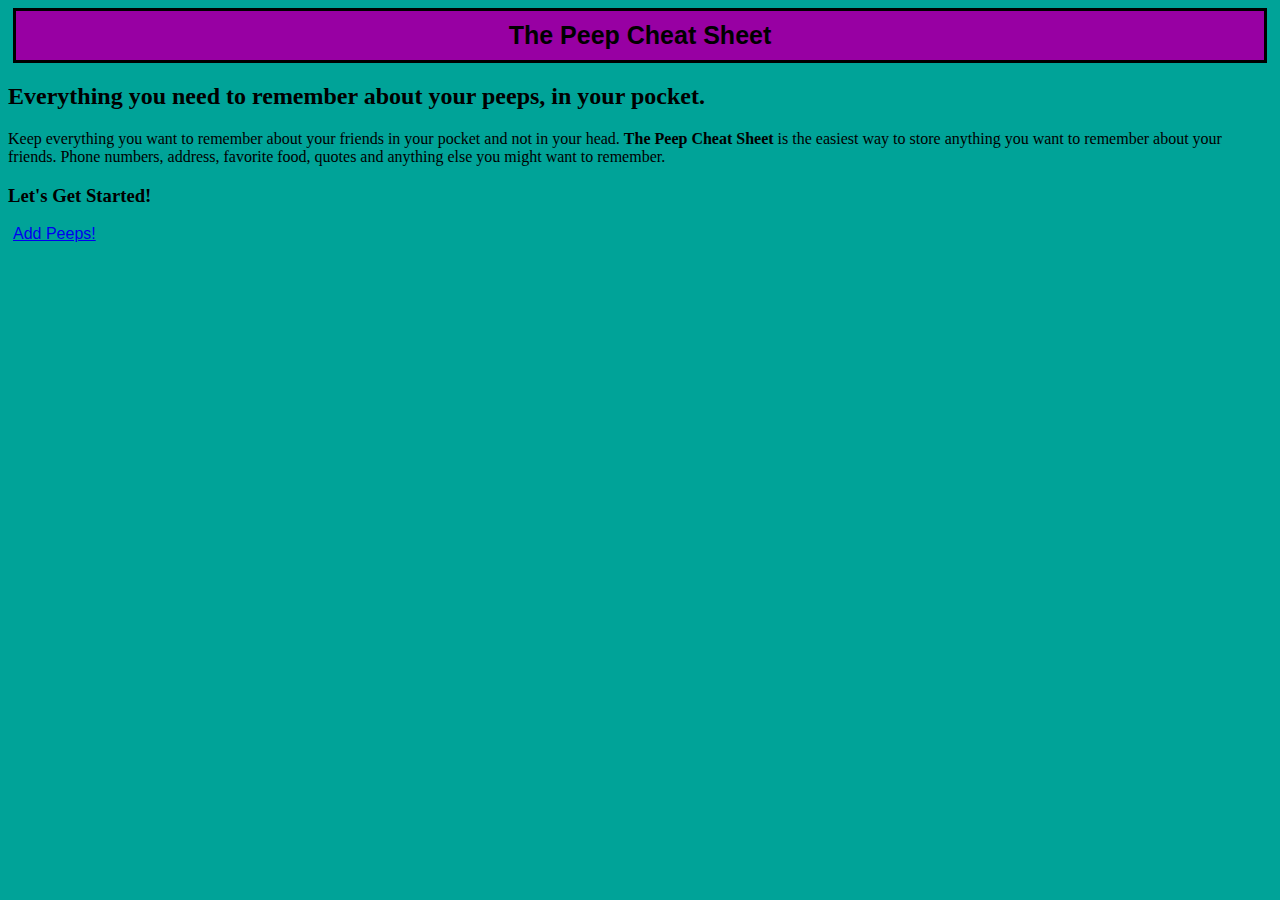
==== index.html @ 2f192f55 "intial commit to git-hub" ====
<!doctype html>
<!--Andisheh Bassiri
	VFW Project 4
	1302
-->
<html>
	<head>
			<meta charset="utf-8" />
			<meta keywords="Peep, Friends, Contacts, Cheat Sheet" />
			<meta description="Peep Cheat Sheet, Contacts and more" />
			<meta name="robots" content="index, follow" />
			<meta name="viewport" content="user-scalable=no, width=device-width" />
			<link rel="stylesheet" type="text/css" href="styles.css">
			<title>The Peep Cheat Sheet</title>
	</head>
	<body>
		<headergroup>
			<h1>The Peep Cheat Sheet</h1>
			<h2>Everything you need to remember about your peeps, in your pocket.</h2>
		</headergroup>
		<p>
			Keep everything you want to remember about your friends in your pocket and not in your head.  <strong> The Peep Cheat Sheet </strong> is the easiest way to store anything you want to remember about your friends.  Phone numbers, address, favorite food, quotes and anything else you might want to remember.
		</p>
		<h3>Let's Get Started!</h3>
		<a title="Add Peeps" href="addItem.html">Add Peeps!</a>

	</body>

</html>
---- styles.css ----
h1{
	font-family: sans-serif;
	font-size: 25px;
	text-align: center;
	padding: 10px;
	border: solid black;
	background: #9800A3;
	margin: 5px;
	
}

body{
	background: #00A398

}

fieldset{
	background: #005CA3;
	border:	solid black;
	margin: 5px;
}

legend{
	font-size: 20px;
	font-family: sans-serif;
	font-weight: bold;
	background: #9800A3;
	border: solid;
	padding: 5px;

}

li{
	margin: 5px;
	font-weight: bold;
	font-family: sans-serif;
}

input{

	background: #FCD6FF;
}

textarea{
	border: solid black;
	background:#FCD6FF;
}
a{
	font-family: sans-serif;
	margin: 5px;

}

.focus{
	border: solid #00A398;
}

.remove{
	display:none;
}
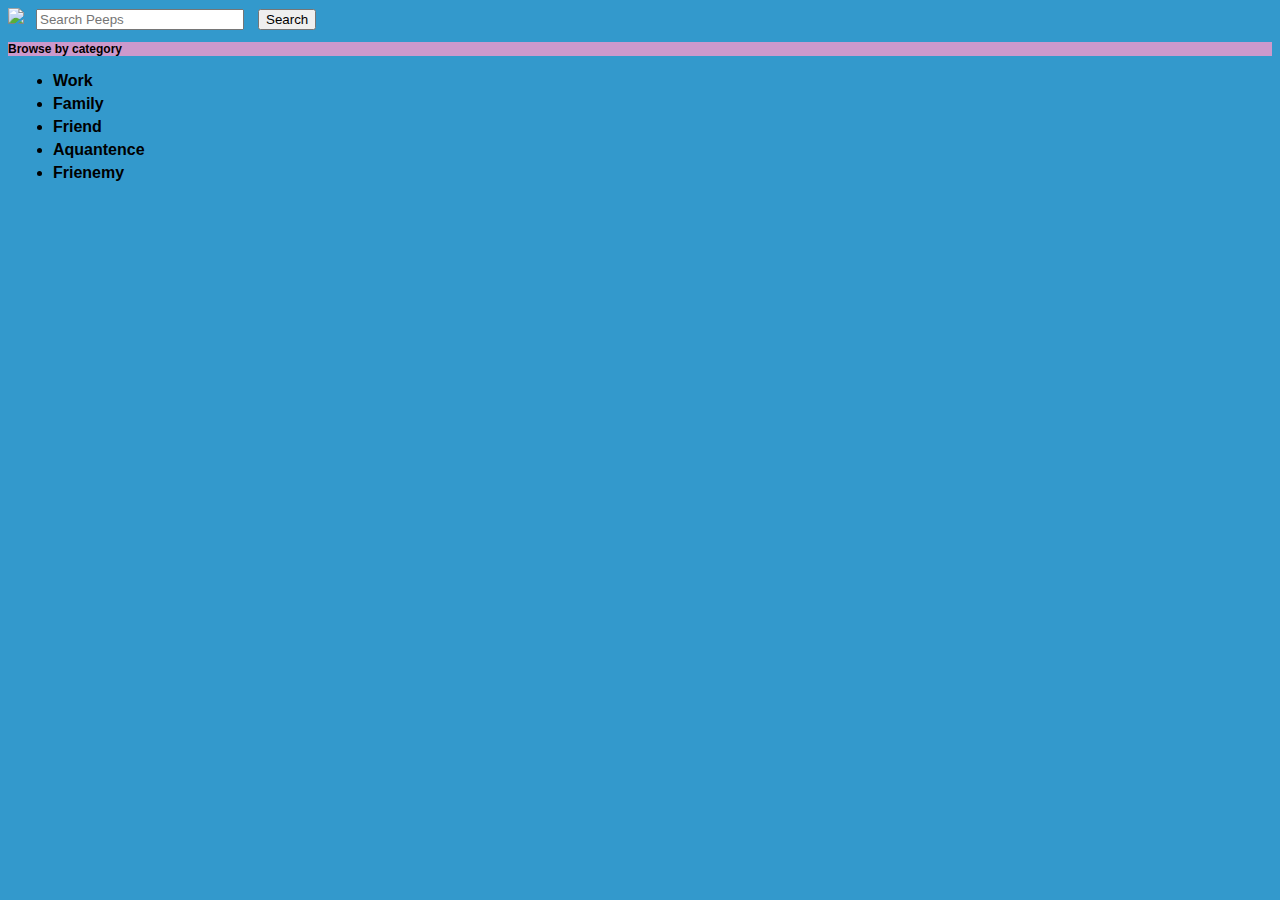
==== commit a416a073: "Application Rough" ====
--- a/index.html
+++ b/index.html
@@ -14,15 +14,17 @@
 			<title>The Peep Cheat Sheet</title>
 	</head>
 	<body>
-		<headergroup>
-			<h1>The Peep Cheat Sheet</h1>
-			<h2>Everything you need to remember about your peeps, in your pocket.</h2>
-		</headergroup>
-		<p>
-			Keep everything you want to remember about your friends in your pocket and not in your head.  <strong> The Peep Cheat Sheet </strong> is the easiest way to store anything you want to remember about your friends.  Phone numbers, address, favorite food, quotes and anything else you might want to remember.
-		</p>
-		<h3>Let's Get Started!</h3>
-		<a title="Add Peeps" href="addItem.html">Add Peeps!</a>
+		<a href="addItem.html"><img src=images/pcs_feature.png/></a>
+		<input type="text" id="search" placeholder="Search Peeps"/>
+		<input type="button" value="Search"/>
+		<h3>Browse by category</h3>
+		<ul>
+			<li>Work</li>
+			<li>Family</li>
+			<li>Friend</li>
+			<li>Aquantence</li>
+			<li>Frienemy</li>
+		</ul>
 
 	</body>
 
--- a/styles.css
+++ b/styles.css
@@ -5,12 +5,22 @@
 	padding: 10px;
 	border: solid black;
 	background: #9800A3;
-	margin: 5px;
+	margin: 0px;
 	
 }
 
+h3{
+	font-family: sans-serif;
+	font-size: 12px;
+	background:#cc99cc;
+	display: block;
+}
+img{
+	margin: 0px;
+}
+
 body{
-	background: #00A398
+	background: #3399cc
 
 }
 
@@ -36,9 +46,11 @@
 	font-family: sans-serif;
 }
 
-input{
+input[type="text"]{
+	margin-left: 8px;
+	width: 200px;
+	margin-right: 10px;
 
-	background: #FCD6FF;
 }
 
 textarea{
@@ -47,7 +59,7 @@
 }
 a{
 	font-family: sans-serif;
-	margin: 5px;
+	margin: 0px;
 
 }
 
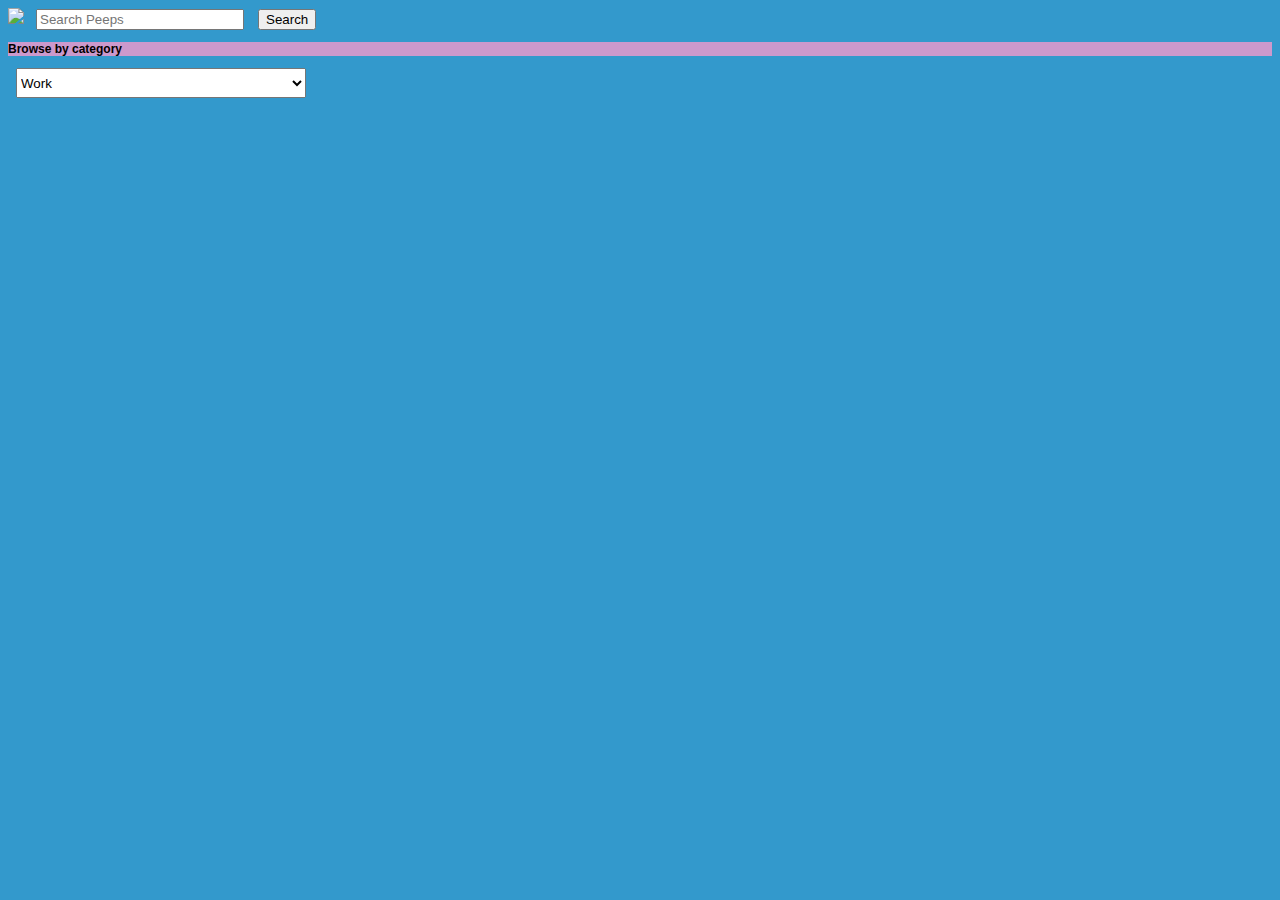
==== commit f672f967: "Categories added as Select Option" ====
--- a/index.html
+++ b/index.html
@@ -18,13 +18,13 @@
 		<input type="text" id="search" placeholder="Search Peeps"/>
 		<input type="button" value="Search"/>
 		<h3>Browse by category</h3>
-		<ul>
-			<li>Work</li>
-			<li>Family</li>
-			<li>Friend</li>
-			<li>Aquantence</li>
-			<li>Frienemy</li>
-		</ul>
+			<select>
+				<option>Work</option>
+				<option>Family</option>
+				<option>Friend</option>
+				<option>Frienemy</option>
+				<option>Aquantences</option>
+			</select>
 
 	</body>
 
--- a/styles.css
+++ b/styles.css
@@ -53,6 +53,13 @@
 
 }
 
+select{
+	margin-left: 8px;
+	width: 290px;
+	height: 30px;
+
+}
+
 textarea{
 	border: solid black;
 	background:#FCD6FF;
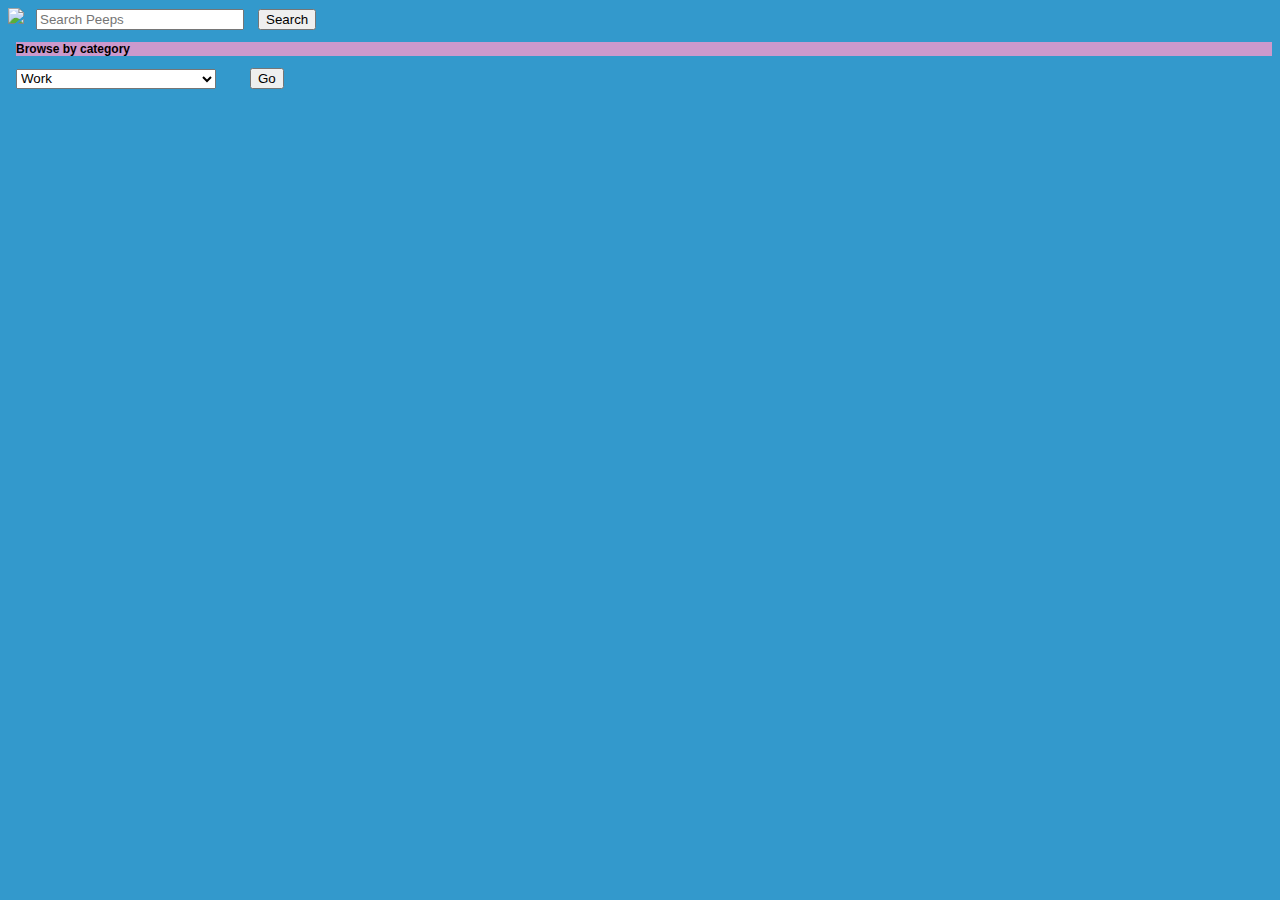
==== commit ebe2c617: "Intergraded JS / JSON" ====
--- a/index.html
+++ b/index.html
@@ -18,14 +18,16 @@
 		<input type="text" id="search" placeholder="Search Peeps"/>
 		<input type="button" value="Search"/>
 		<h3>Browse by category</h3>
-			<select>
+			<select id="cats">
 				<option>Work</option>
 				<option>Family</option>
 				<option>Friend</option>
 				<option>Frienemy</option>
 				<option>Aquantences</option>
 			</select>
-
+		<input type="button" id="catsGo" value="Go">
+		<script type="text/javascript" src="js/json.js"></script>	
+		<script type="text/javascript" src="js/main.js"></script>
 	</body>
 
 </html>--- a/styles.css
+++ b/styles.css
@@ -14,6 +14,7 @@
 	font-size: 12px;
 	background:#cc99cc;
 	display: block;
+	margin-left: 8px;
 }
 img{
 	margin: 0px;
@@ -55,8 +56,9 @@
 
 select{
 	margin-left: 8px;
-	width: 290px;
-	height: 30px;
+	width: 200px;
+	height: 20px;
+	margin-right: 30px;
 
 }
 
